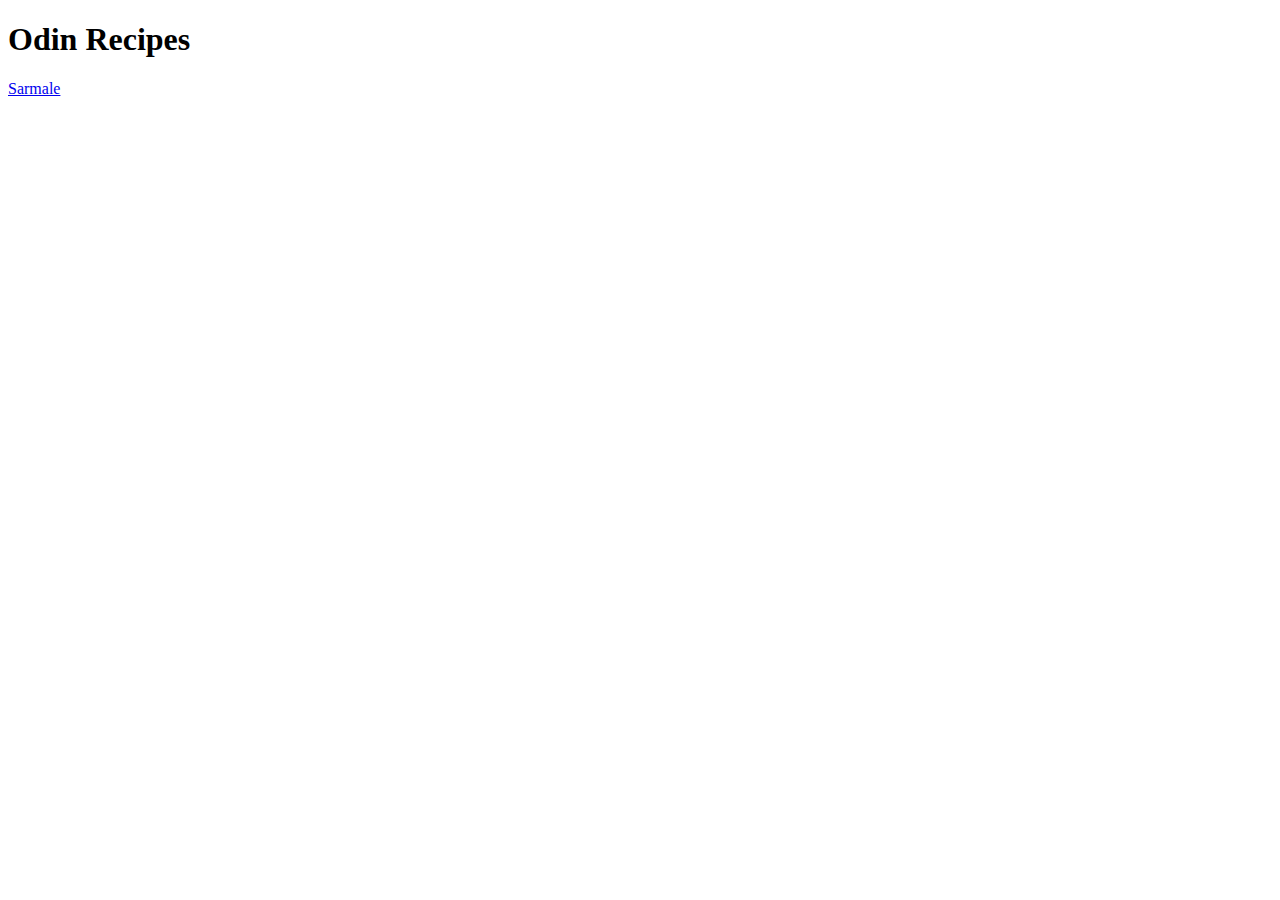
==== index.html @ e0beadef "Added sarmale.html and other changes to README.md and index.html" ====
<!DOCTYPE html>
<html lang="en">
    <head>
        <meta charset="UTF-8">
        <title>Odin Recipes</title>
    </head>
    <body>
        <h1>Odin Recipes</h1>
        <a href="recipes/sarmale.html">Sarmale</a>
    </body>
</html>
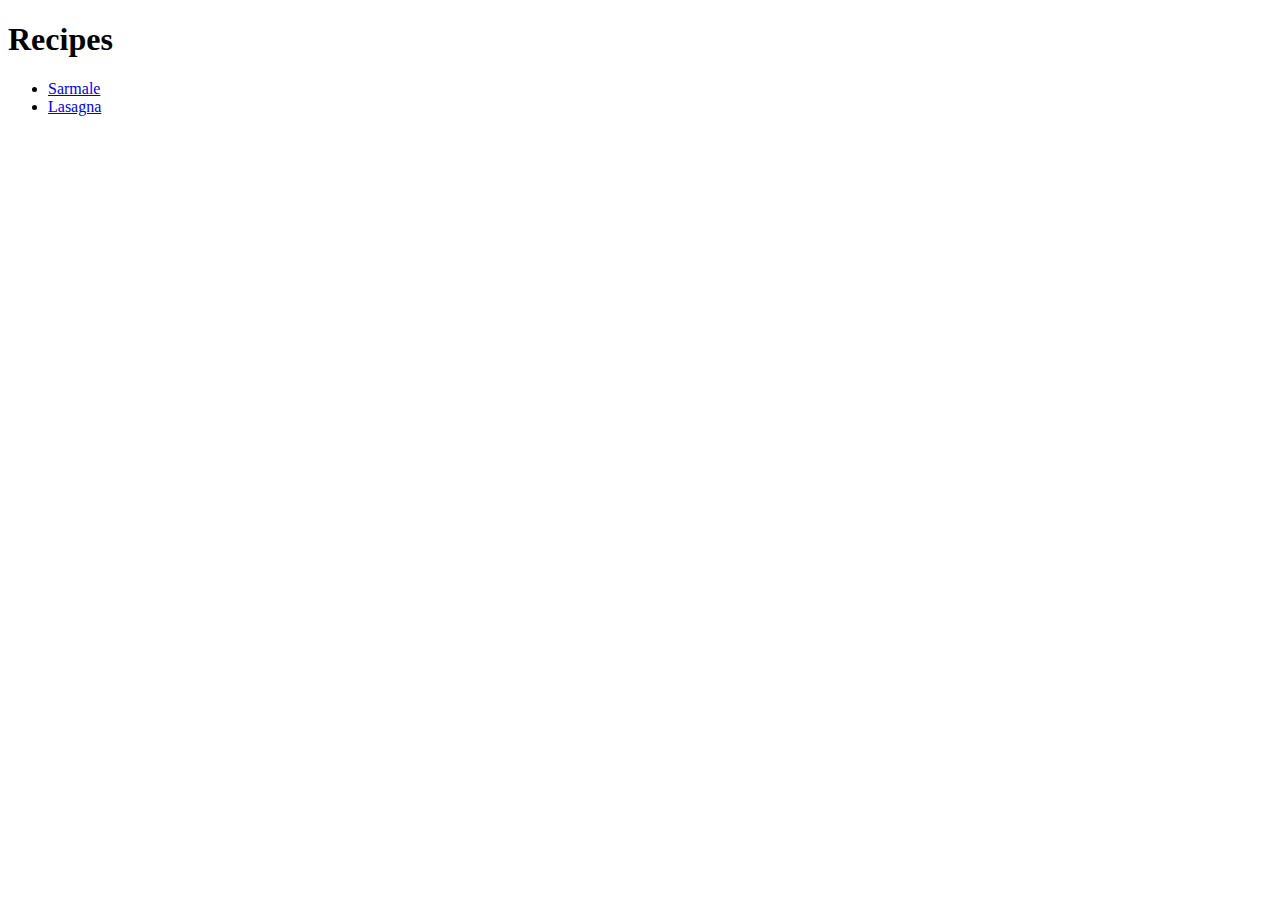
==== commit 4e1643ca: "Added ingredients lasagna.html and updated the formatting for sarmale.html" ====
--- a/index.html
+++ b/index.html
@@ -2,10 +2,13 @@
 <html lang="en">
     <head>
         <meta charset="UTF-8">
-        <title>Odin Recipes</title>
+        <title>Recipes</title>
     </head>
     <body>
-        <h1>Odin Recipes</h1>
-        <a href="recipes/sarmale.html">Sarmale</a>
+        <h1>Recipes</h1>
+        <ul>
+        <li><a href="recipes/sarmale.html">Sarmale</a></li>
+        <li><a href="recipes/lasagna.html">Lasagna</a></li>
+        </ul>
     </body>
 </html>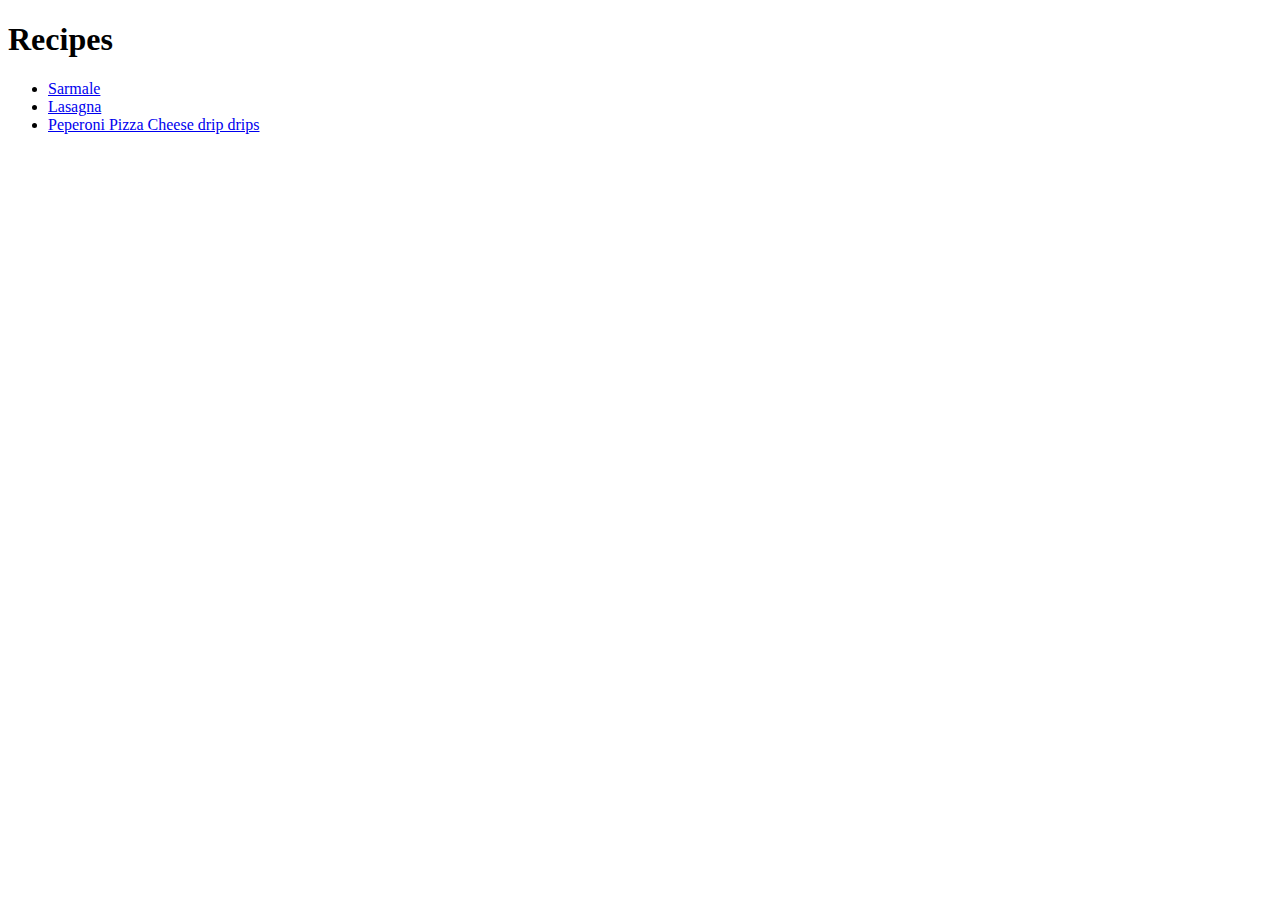
==== commit edbb2c76: "Updated homepage to include peperoni pizza cheese drips recipe" ====
--- a/index.html
+++ b/index.html
@@ -9,6 +9,7 @@
         <ul>
         <li><a href="recipes/sarmale.html">Sarmale</a></li>
         <li><a href="recipes/lasagna.html">Lasagna</a></li>
+        <li><a href="recipes/peperoni-pizza-cheese-drips.html">Peperoni Pizza Cheese drip drips</a></li>
         </ul>
     </body>
 </html>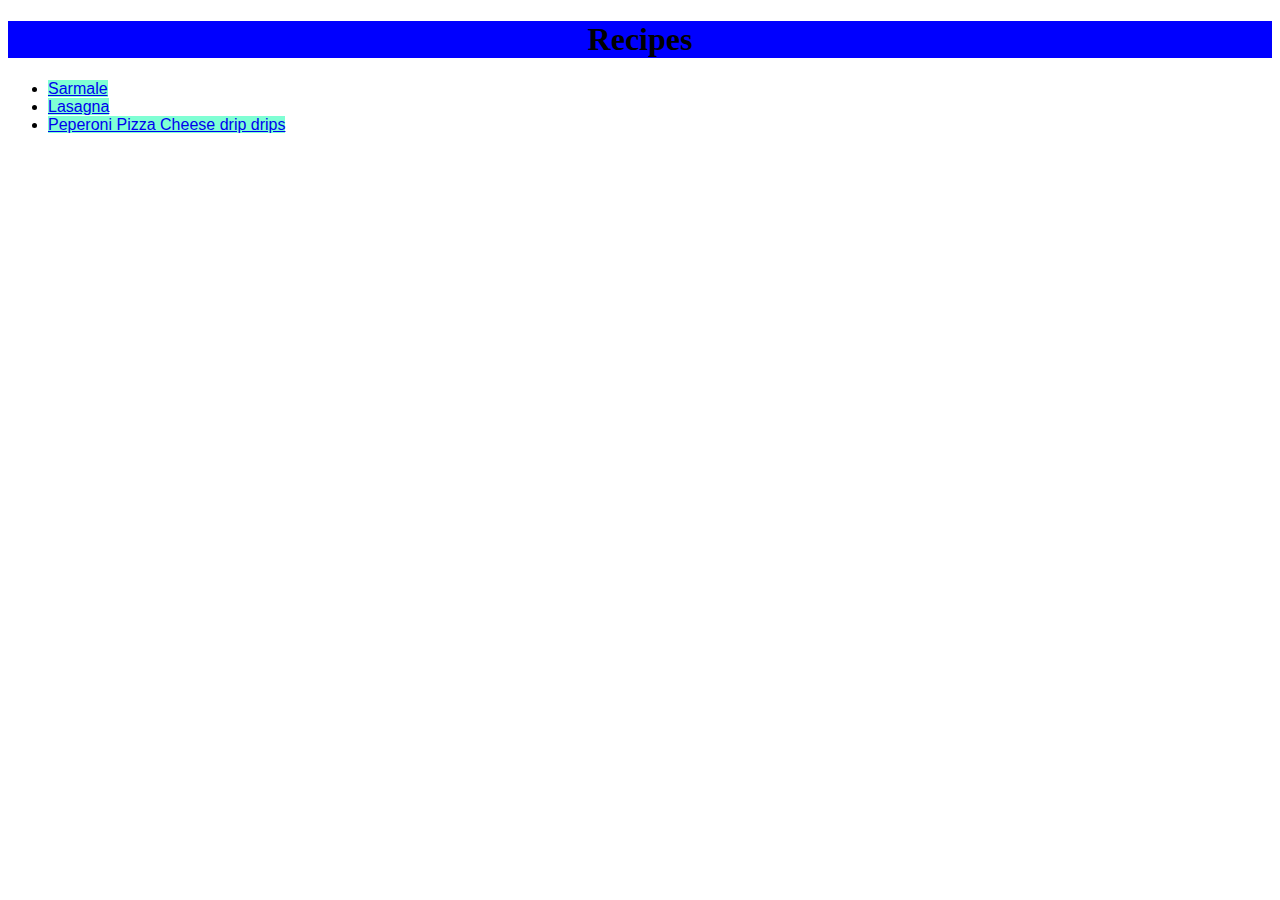
==== commit c0221eb0: "styled index.html" ====
--- a/index.html
+++ b/index.html
@@ -3,13 +3,14 @@
     <head>
         <meta charset="UTF-8">
         <title>Recipes</title>
+        <link rel="stylesheet" href="style.css">
     </head>
     <body>
-        <h1>Recipes</h1>
+        <h1 id="title">Recipes</h1>
         <ul>
-        <li><a href="recipes/sarmale.html">Sarmale</a></li>
-        <li><a href="recipes/lasagna.html">Lasagna</a></li>
-        <li><a href="recipes/peperoni-pizza-cheese-drips.html">Peperoni Pizza Cheese drip drips</a></li>
+        <li><a href="recipes/sarmale.html" class="recipe">Sarmale</a></li>
+        <li><a href="recipes/lasagna.html" class="recipe">Lasagna</a></li>
+        <li><a href="recipes/peperoni-pizza-cheese-drips.html" class="recipe">Peperoni Pizza Cheese drip drips</a></li>
         </ul>
     </body>
 </html>--- a/style.css
+++ b/style.css
@@ -0,0 +1,8 @@
+#title {
+    background-color: blue;
+    text-align: center;
+}
+.recipe {
+    font-family: 'Franklin Gothic Medium', 'Arial Narrow', Arial, sans-serif;
+    background-color: aquamarine;
+}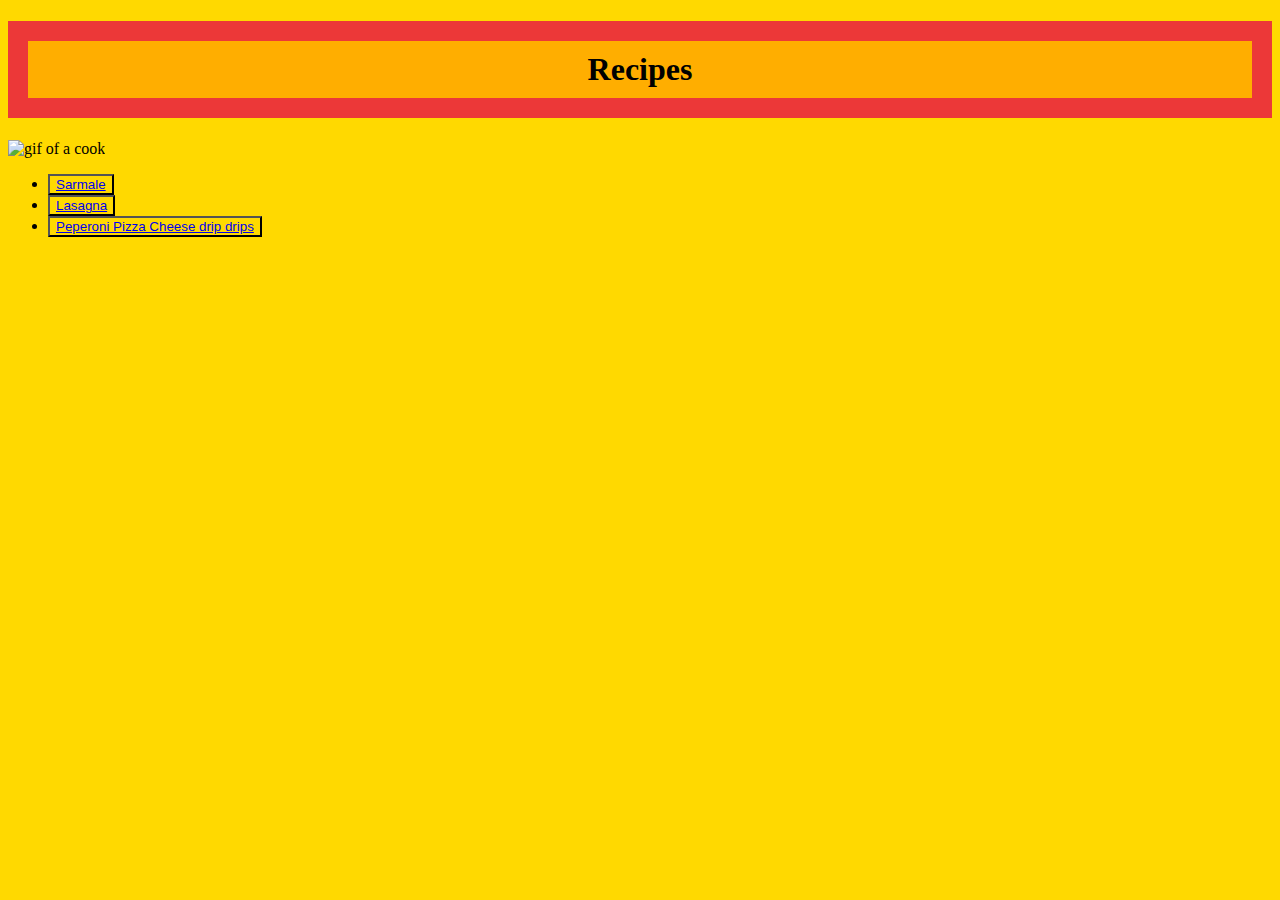
==== commit 10afa77f: "Updated css" ====
--- a/index.html
+++ b/index.html
@@ -7,10 +7,11 @@
     </head>
     <body>
         <h1 id="title">Recipes</h1>
+        <img src="https://cdn.substack.com/image/fetch/w_1456,c_limit,f_auto,q_auto:good,fl_progressive:steep/https%3A%2F%2Fbucketeer-e05bbc84-baa3-437e-9518-adb32be77984.s3.amazonaws.com%2Fpublic%2Fimages%2F0466831d-680e-43e3-9e8b-dd0799bcc1e6_400x400.jpeg" alt="gif of a cook">    
         <ul>
-        <li><a href="recipes/sarmale.html" class="recipe">Sarmale</a></li>
-        <li><a href="recipes/lasagna.html" class="recipe">Lasagna</a></li>
-        <li><a href="recipes/peperoni-pizza-cheese-drips.html" class="recipe">Peperoni Pizza Cheese drip drips</a></li>
+        <li><button><a href="recipes/sarmale.html" class="recipe">Sarmale</a></button></li>
+        <li><button><a href="recipes/lasagna.html" class="recipe">Lasagna</a></button></li>
+        <li><button><a href="recipes/peperoni-pizza-cheese-drips.html" class="recipe">Peperoni Pizza Cheese drip drips</a></button></li>
         </ul>
     </body>
 </html>--- a/style.css
+++ b/style.css
@@ -1,8 +1,16 @@
 #title {
-    background-color: blue;
     text-align: center;
+    background-color: rgb(255, 174, 0);
+    padding: 10px;
+    border: 20px solid rgb(236, 56, 56);
 }
 .recipe {
     font-family: 'Franklin Gothic Medium', 'Arial Narrow', Arial, sans-serif;
-    background-color: aquamarine;
-}+}
+.recipe {
+    height: 100px;
+    width: 200px;
+}    
+* {
+    background-color: rgb(255, 217, 0);
+}    